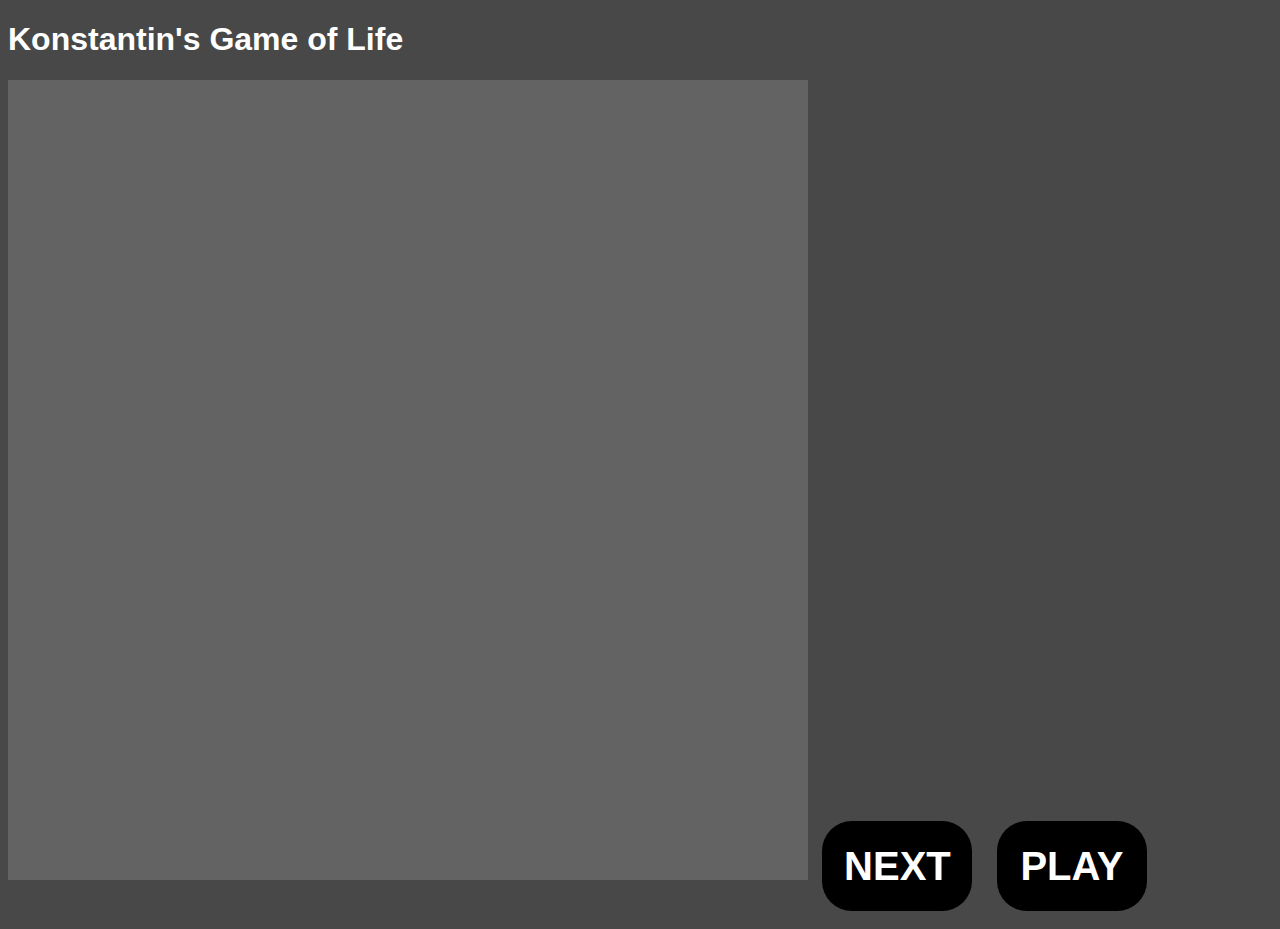
==== Source (TS)/index.html @ c1857bc5 "typescript source ergänzt" ====
<!DOCTYPE html>
<html lang="en">
<head>
    <meta charset="UTF-8">
    <meta name="viewport" content="width=device-width, initial-scale=1.0">
    <meta http-equiv="X-UA-Compatible" content="ie=edge">
    <title>Game of Life</title>
    <link rel="stylesheet" href="style.css">
</head>
<body>
    <h1>Konstantin's Game of Life</h1>

    <canvas id="canvas" width="800" height="800"></canvas>
    <button onclick="next()">NEXT</button>
    <button onclick="play()">PLAY</button>

    <script src="grid.js"></script>
    <script src="life.js"></script>
</body>
</html>
---- Source (TS)/style.css ----
body{
    font-family: Arial, Helvetica, sans-serif;
    background-color: rgb(72, 72, 72);
    color: white;
    cursor:default;
}

button{
    border-width: 0;
    border-radius: 30px;
    background-color: rgb(0, 0, 0);
    color:white;
    width: 150px;
    height: 90px;
    font-size: 40px;
    outline: none;
    margin: 10px;
    text-align: center;
    cursor: pointer;
    font-weight: 900;
    transition: all 0.3s linear;
}

button:hover{
    transition: all 0.5s linear;
    background-color: rgb(4, 255, 0);
    border-radius: 50px;
    color: black;
}

#buttonOwnGeneration{
    width: 300px;
    height: 140px; 
}

canvas{
    background-color: rgb(99, 99, 99);
}

#linkToTemplates{
    color: white;
    text-decoration: none;
    font-weight: bold;
    transition: all 0.2s linear; 
}

#linkToTemplates:hover{
    transition: all 0.1s linear;
    color:rgb(4, 255, 0);
    font-size: larger;
}
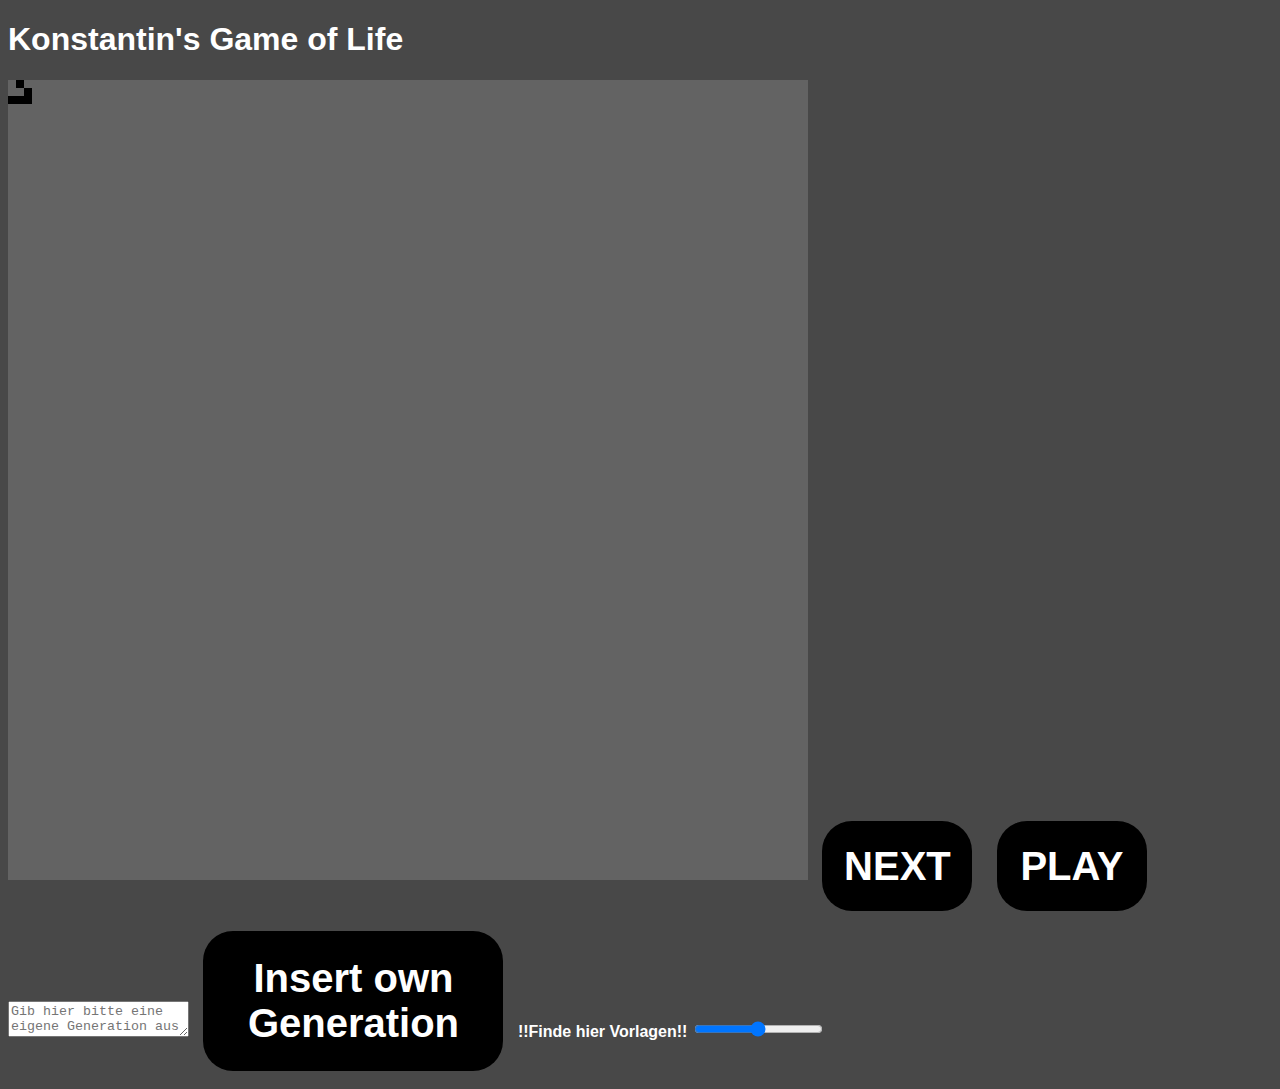
==== commit 61b7f581: "code optimiert" ====
--- a/Source (TS)/index.html
+++ b/Source (TS)/index.html
@@ -13,7 +13,10 @@
     <canvas id="canvas" width="800" height="800"></canvas>
     <button onclick="next()">NEXT</button>
     <button onclick="play()">PLAY</button>
-
+    <textarea id="areaOfOwnStartGeneration" placeholder="Gib hier bitte eine eigene Generation aus 'O' (lebend) und '.'. (tot) an"></textarea>
+    <button id="buttonOwnGeneration" onclick="importFromTextArea()">Insert own Generation</button>
+    <a id="linkToTemplates" href="https://conwaylife.com/ref/lexicon/lex.htm" target="_blank">!!Finde hier Vorlagen!!</a>
+    <input type="range" name="ZeitZwischenGenerationen" id="timeBetweenGenerations" min="10" max="1000">
     <script src="grid.js"></script>
     <script src="life.js"></script>
 </body>
